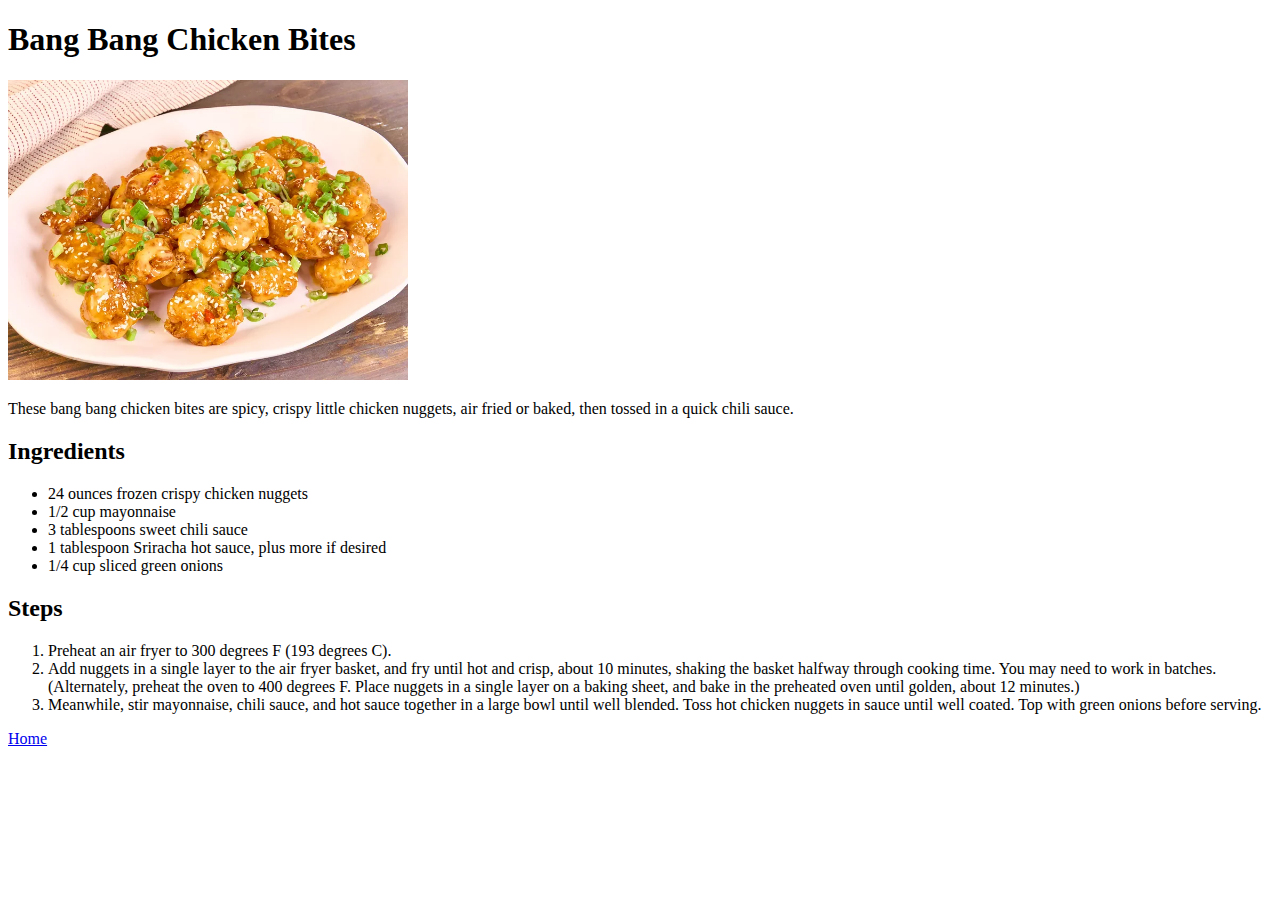
==== recipes/bangbites.html @ 9bfc7531 "Add two remaining recipes with associated images" ====
<!DOCTYPE html>
<html lang="en">
<head>
    <meta charset="UTF-8">
    <meta name="viewport" content="width=device-width, initial-scale=1.0">
    <title>Bang Bang Chicken Bites</title>
</head>
<body>
    <h1>Bang Bang Chicken Bites</h1>
    <img src="/images/bangbites.jpeg" alt="Bang Bang Chicken Bites" height="300" width="400">
    <p>These bang bang chicken bites are spicy, crispy little chicken nuggets, air fried or baked, then tossed in a quick chili sauce.</p>
    <h2>Ingredients</h2>
    <ul>
        <li>24 ounces frozen crispy chicken nuggets</li>
        <li>1/2 cup mayonnaise</li>
        <li>3 tablespoons sweet chili sauce</li>
        <li>1 tablespoon Sriracha hot sauce, plus more if desired</li>
        <li>1/4 cup sliced green onions</li>
    </ul>
    <h2>Steps</h2>
    <ol>
        <li>Preheat an air fryer to 300 degrees F (193 degrees C).</li>
        <li>Add nuggets in a single layer to the air fryer basket, and fry until hot and crisp, about 10 minutes, shaking the basket halfway through cooking time. You may need to work in batches. (Alternately, preheat the oven to 400 degrees F. Place nuggets in a single layer on a baking sheet, and bake in the preheated oven until golden, about 12 minutes.)</li>
        <li>Meanwhile, stir mayonnaise, chili sauce, and hot sauce together in a large bowl until well blended. Toss hot chicken nuggets in sauce until well coated. Top with green onions before serving.</li>
    </ol>
    <p><a href="../index.html">Home</a></p>
</body>
</html>
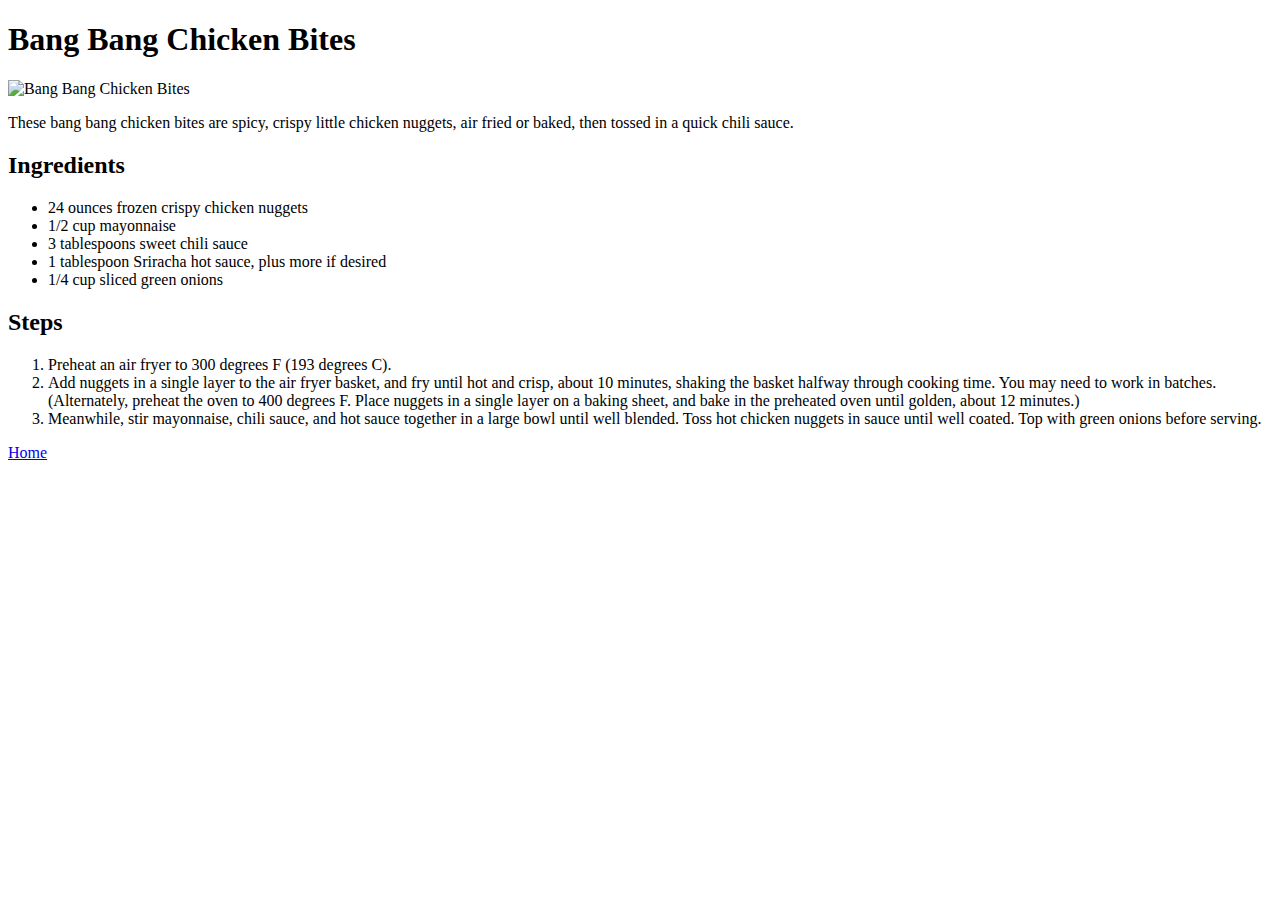
==== commit 3da8f5e9: "Attempting link fixes" ====
--- a/recipes/bangbites.html
+++ b/recipes/bangbites.html
@@ -7,7 +7,7 @@
 </head>
 <body>
     <h1>Bang Bang Chicken Bites</h1>
-    <img src="/images/bangbites.jpeg" alt="Bang Bang Chicken Bites" height="300" width="400">
+    <img src="/odin-recipes/images/bangbites.jpeg" alt="Bang Bang Chicken Bites" height="300" width="400">
     <p>These bang bang chicken bites are spicy, crispy little chicken nuggets, air fried or baked, then tossed in a quick chili sauce.</p>
     <h2>Ingredients</h2>
     <ul>
@@ -23,6 +23,6 @@
         <li>Add nuggets in a single layer to the air fryer basket, and fry until hot and crisp, about 10 minutes, shaking the basket halfway through cooking time. You may need to work in batches. (Alternately, preheat the oven to 400 degrees F. Place nuggets in a single layer on a baking sheet, and bake in the preheated oven until golden, about 12 minutes.)</li>
         <li>Meanwhile, stir mayonnaise, chili sauce, and hot sauce together in a large bowl until well blended. Toss hot chicken nuggets in sauce until well coated. Top with green onions before serving.</li>
     </ol>
-    <p><a href="../index.html">Home</a></p>
+    <p><a href="/odin-recipes/index.html">Home</a></p>
 </body>
 </html>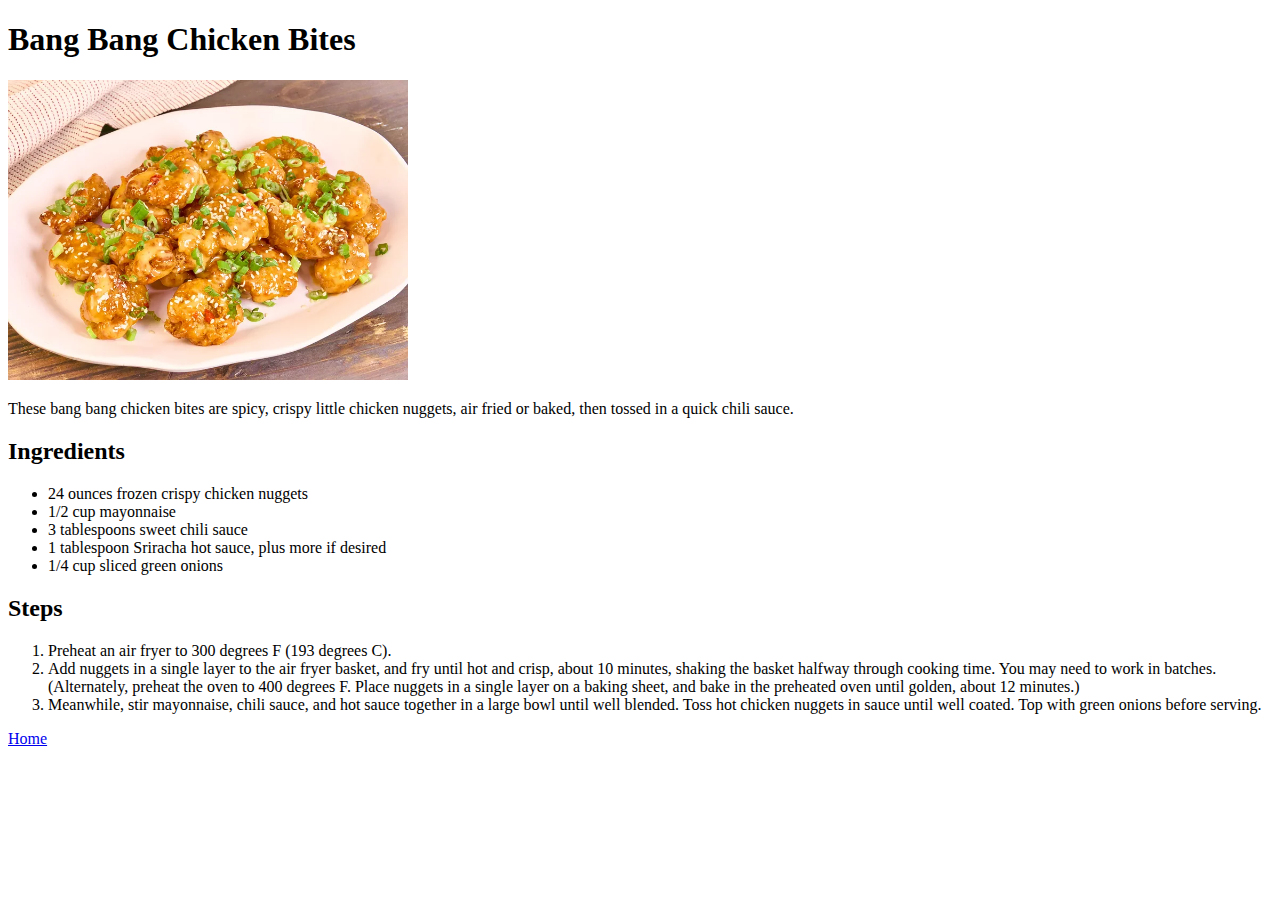
==== commit 0bc9736d: "Adjust links again" ====
--- a/recipes/bangbites.html
+++ b/recipes/bangbites.html
@@ -7,7 +7,7 @@
 </head>
 <body>
     <h1>Bang Bang Chicken Bites</h1>
-    <img src="/odin-recipes/images/bangbites.jpeg" alt="Bang Bang Chicken Bites" height="300" width="400">
+    <img src="../images/bangbites.jpeg" alt="Bang Bang Chicken Bites" height="300" width="400">
     <p>These bang bang chicken bites are spicy, crispy little chicken nuggets, air fried or baked, then tossed in a quick chili sauce.</p>
     <h2>Ingredients</h2>
     <ul>
@@ -23,6 +23,6 @@
         <li>Add nuggets in a single layer to the air fryer basket, and fry until hot and crisp, about 10 minutes, shaking the basket halfway through cooking time. You may need to work in batches. (Alternately, preheat the oven to 400 degrees F. Place nuggets in a single layer on a baking sheet, and bake in the preheated oven until golden, about 12 minutes.)</li>
         <li>Meanwhile, stir mayonnaise, chili sauce, and hot sauce together in a large bowl until well blended. Toss hot chicken nuggets in sauce until well coated. Top with green onions before serving.</li>
     </ol>
-    <p><a href="/odin-recipes/index.html">Home</a></p>
+    <p><a href="../index.html">Home</a></p>
 </body>
 </html>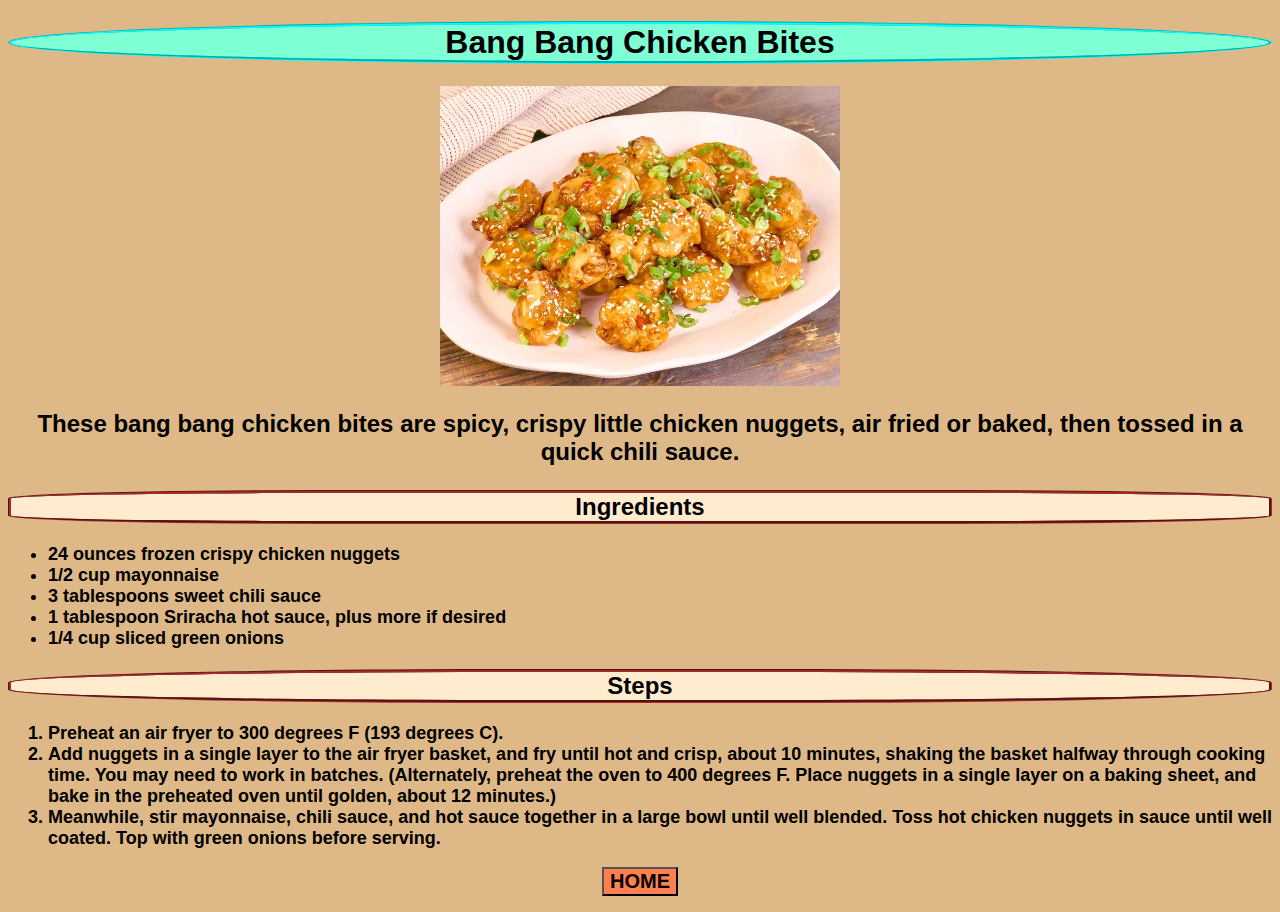
==== commit 50187058: "Add CSS style sheet to theme all pages" ====
--- a/recipes/bangbites.html
+++ b/recipes/bangbites.html
@@ -3,13 +3,14 @@
 <head>
     <meta charset="UTF-8">
     <meta name="viewport" content="width=device-width, initial-scale=1.0">
+    <link rel="stylesheet" href="../style.css">
     <title>Bang Bang Chicken Bites</title>
 </head>
 <body>
-    <h1>Bang Bang Chicken Bites</h1>
+    <h1 id="title">Bang Bang Chicken Bites</h1>
     <img src="../images/bangbites.jpeg" alt="Bang Bang Chicken Bites" height="300" width="400">
-    <p>These bang bang chicken bites are spicy, crispy little chicken nuggets, air fried or baked, then tossed in a quick chili sauce.</p>
-    <h2>Ingredients</h2>
+    <p class="recipedesc">These bang bang chicken bites are spicy, crispy little chicken nuggets, air fried or baked, then tossed in a quick chili sauce.</p>
+    <h2 class="ingred">Ingredients</h2>
     <ul>
         <li>24 ounces frozen crispy chicken nuggets</li>
         <li>1/2 cup mayonnaise</li>
@@ -17,12 +18,12 @@
         <li>1 tablespoon Sriracha hot sauce, plus more if desired</li>
         <li>1/4 cup sliced green onions</li>
     </ul>
-    <h2>Steps</h2>
+    <h2 class="steps">Steps</h2>
     <ol>
         <li>Preheat an air fryer to 300 degrees F (193 degrees C).</li>
         <li>Add nuggets in a single layer to the air fryer basket, and fry until hot and crisp, about 10 minutes, shaking the basket halfway through cooking time. You may need to work in batches. (Alternately, preheat the oven to 400 degrees F. Place nuggets in a single layer on a baking sheet, and bake in the preheated oven until golden, about 12 minutes.)</li>
         <li>Meanwhile, stir mayonnaise, chili sauce, and hot sauce together in a large bowl until well blended. Toss hot chicken nuggets in sauce until well coated. Top with green onions before serving.</li>
     </ol>
-    <p><a href="../index.html">Home</a></p>
+    <p><a href="../index.html"> <button class="homebutton">HOME</button></a></p>
 </body>
 </html>--- a/style.css
+++ b/style.css
@@ -0,0 +1,68 @@
+body {
+    background-color: burlywood;
+    font-family: Arial, Helvetica, sans-serif;
+}
+
+#title {
+    text-align: center;
+    border-style: groove;
+    border-radius: 50%;
+    border-color: aqua;
+    background-color: aquamarine;
+}
+
+.homelist {
+    font-size: 18px;
+    text-align: center;
+}
+
+img {
+    display: block;
+    margin: 0 auto;
+}
+
+
+h2.ingred {
+    text-align: center;
+    border-style: groove;
+    border-radius: 25%;
+    border-color: brown;
+    background-color: blanchedalmond;
+}
+
+
+h2.steps {
+    text-align: center;
+    border-style: groove;
+    border-radius: 40%;
+    border-color: brown;
+    background-color: blanchedalmond;
+}
+
+ul {
+    font-weight: 800;
+    font-size: 18px;
+}
+
+ol {
+    font-weight: 800;
+    font-size: 18px;
+}
+
+.recipedesc {
+    font-weight: 800;
+    text-align: center;
+    font-size: 24px;
+}
+
+.homebutton {
+    background-color: coral;
+    font-weight: 800;
+    font-size: 20px;
+    display: block;
+    margin: 0 auto;
+}
+
+a {
+    text-decoration: none;
+}